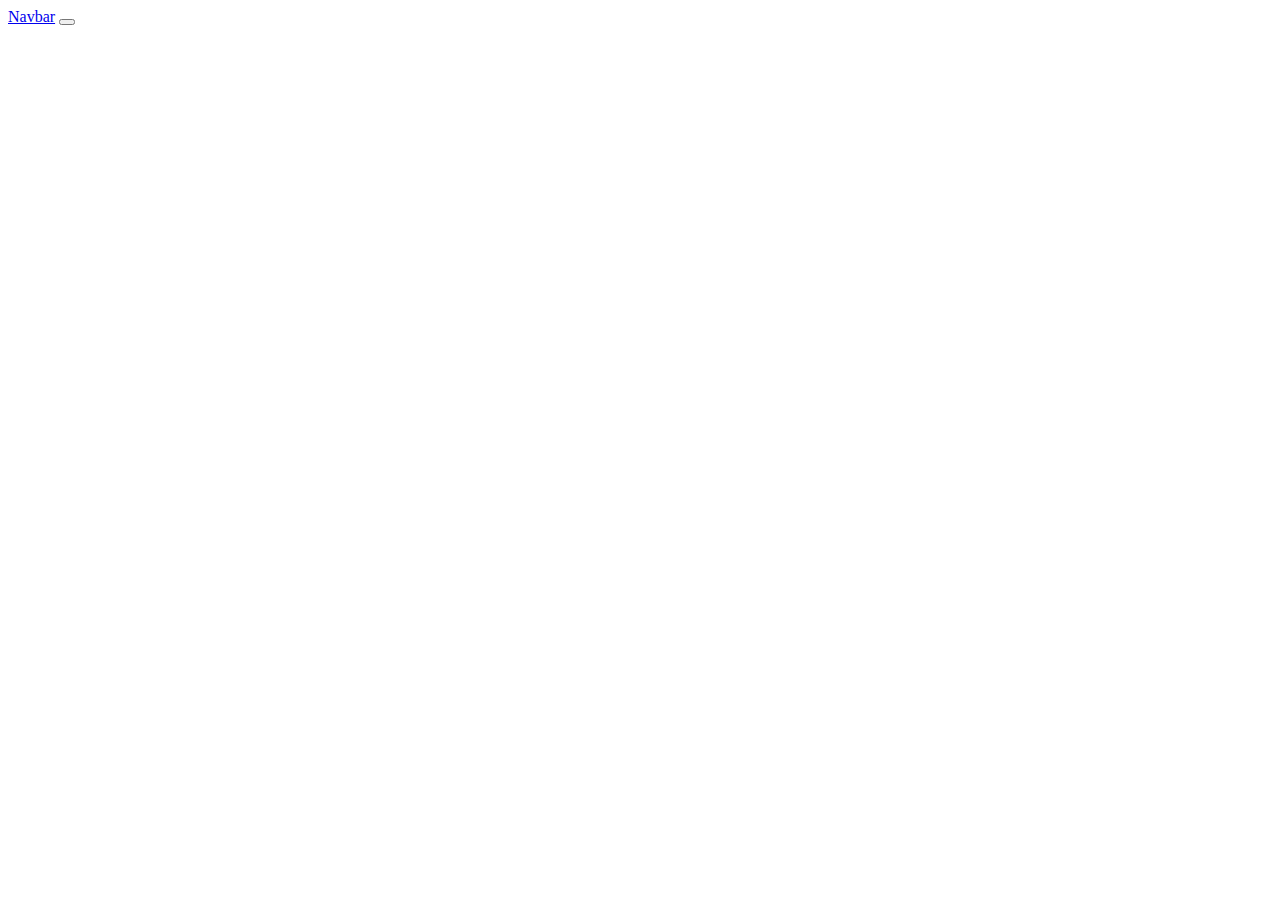
==== index.html @ 63bbac1f "Update index.html" ====
<!DOCTYPE html>
<html>
<head>
	<title>Bem vindo</title>
</head>
<body>
<!--barra de navegação-->
<nav class="navbar navbar-expand-md navbar-dark fixed-top bg-dark">
	<a class="navbar-brand" href="#">Navbar</a>
	<button class="navbar-toggler" type="button" data-toggle="collapse" data-target="#navbarsExampleDefault"aria-controls="navbarsExampleDefault" aria-expanded="false" aria-label="Toggle navigation">
		<span class="navbar-toggler-icon"></span>
	</button>

	<div class="collapse navbar-collapse" id="navabarExampleDefaults"></div>







</nav>
</body>
</html>
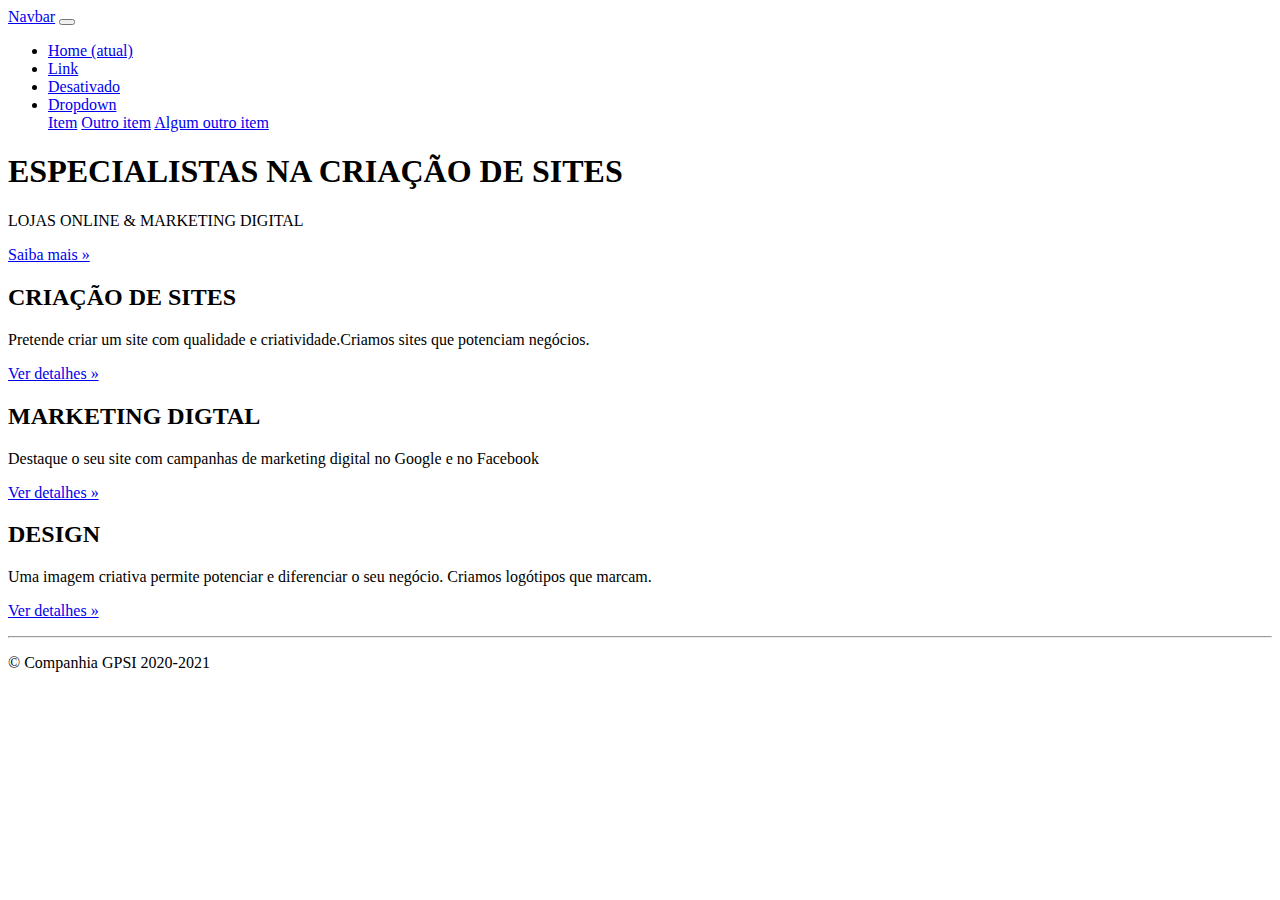
==== commit 4c96f6b2: "Update bootstrap.min.css, esrilos.css, and 4 more files..." ====
--- a/index.html
+++ b/index.html
@@ -1,24 +1,87 @@
 <!DOCTYPE html>
 <html>
 <head>
-	<title>Bem vindo</title>
+<meta charset="utf-8">
+<meta content="width=device-with, initial-scale=-1, shrink-to-fit-no"name=viewport">
+
+<title>Exemplo de Bootstrap</title>
+<link href="css/Bootstrap.min.css"rel="stylesheet">
+
 </head>
 <body>
-<!--barra de navegação-->
 <nav class="navbar navbar-expand-md navbar-dark fixed-top bg-dark">
-	<a class="navbar-brand" href="#">Navbar</a>
-	<button class="navbar-toggler" type="button" data-toggle="collapse" data-target="#navbarsExampleDefault"aria-controls="navbarsExampleDefault" aria-expanded="false" aria-label="Toggle navigation">
-		<span class="navbar-toggler-icon"></span>
-	</button>
-
-	<div class="collapse navbar-collapse" id="navabarExampleDefaults"></div>
+<a class="navbar-brand" href="#">Navbar</a>
+<button class="navbar-toggler" type="button" data-toggle="collapse" data-target="#navbarsExampleDefault" aria-controls="navbarsExampleDefault" aria-expanded="false" aria-label="Toggle navigation">
+<span class="navbar-togger-icon"></span>
+</button>
 
 
+<div class="collapse-navbar-collapse" id="navbarsExampleDefault">
+<ul class="navbar-nav mr-auto">
+<li class="navbar-nav mr-auto">
+<a class="nav-link" href="#">Home <span class="sr-only">(atual)</span></a>
+</li>
+<li class="nav-item">
+<a class="nav-link" href="#">Link</a>
+</li>
+<li class="nav-item">
+<a class="nav-link disable" href="#"> Desativado </a>
+</li>
+<li class="nav-item dropdown">
+<a class="nav-link nav-item-dropdown-toggle" href="http://example.com" id="dropdown01" data-toggle="dropdown" aria-haspopup="true" aria-expanded="false">Dropdown</a>
+<div class="dropdown-menu" aria-labelledby="dropdown01">
+<a class="dropdown-item" href="#">Item</a>
+<a class="dropdown-item" href="#">Outro item</a>
+<a class="dropdown-item" href="#">Algum outro item</a>
+</div>
+</li>
+</ul>
+</div>
+</nav>
 
+<main role="main">
 
+<div class="jumbotron">
+<div class="container">
+<h1 class="display-3">ESPECIALISTAS NA CRIAÇÃO DE SITES</h1>
+<p>LOJAS ONLINE & MARKETING DIGITAL</p>
 
+<p><a class="btn btn-primary btn-lg" href="#" role="button"> Saiba mais &raquo;</a></p>
+</div>
+</div>
 
+<div class="container">
+<div class="row">
+<div class="col-md-4">
+<h2> CRIAÇÃO DE SITES </h2>
+<p>Pretende criar um site com qualidade e criatividade.Criamos sites que potenciam negócios.</p>
+<p><a class="btn btn-secondary" href="#" role="button">Ver detalhes &raquo;</a></p>
 
-</nav>
+</div>
+<div class="col-md-4">
+<h2> MARKETING DIGTAL </h2>
+<p>Destaque o seu site com campanhas de marketing digital no Google e no Facebook</p>
+<p><a class="btn btn-secondary" href="#" role="button">Ver detalhes &raquo;</a></p>
+</div>
+<div class="col-md-4">
+<h2>DESIGN</h2>
+              <p>Uma imagem criativa permite potenciar e diferenciar o seu negócio. Criamos logótipos que marcam.</p>
+              <p> <a class="btn btn-secondary" href="#" role="button">Ver detalhes &raquo;</a></p>
+          </div>
+      </div>
+
+      <hr>
+</div>
+
+</main>
+
+<footer class="container">
+<p>&copy; Companhia GPSI 2020-2021</p>
+</footer>
+<script src="js/jquery-3.5.1.min.js" type="text/javascript"></script>
+<script src="js/bootstrap.min.js" type="text/javascript"></script>
+</div>
+</div>
+</div>
 </body>
-</html>+</html>
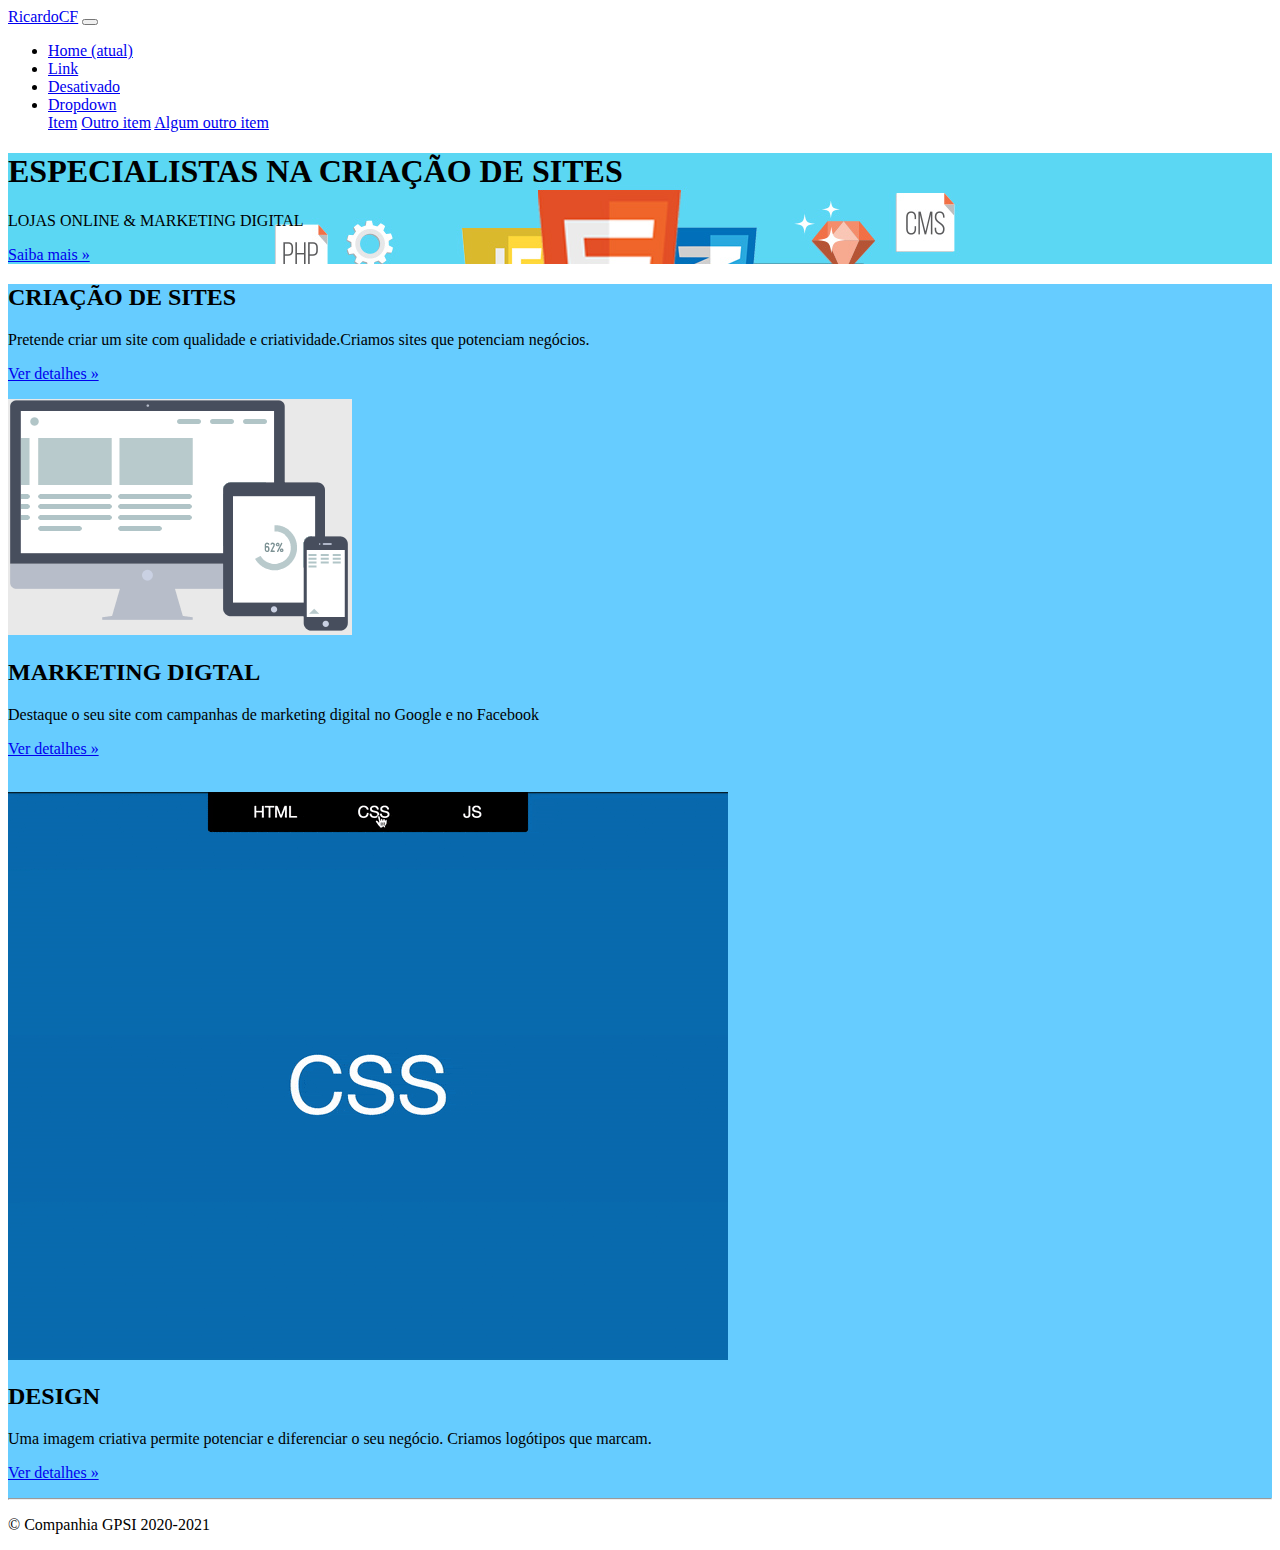
==== commit 90823cd9: "Update criacao.html, fundo2.png, and 8 more files..." ====
--- a/index.html
+++ b/index.html
@@ -10,7 +10,7 @@
 </head>
 <body>
 <nav class="navbar navbar-expand-md navbar-dark fixed-top bg-dark">
-<a class="navbar-brand" href="#">Navbar</a>
+<a class="navbar-brand" href="#">RicardoCF</a>
 <button class="navbar-toggler" type="button" data-toggle="collapse" data-target="#navbarsExampleDefault" aria-controls="navbarsExampleDefault" aria-expanded="false" aria-label="Toggle navigation">
 <span class="navbar-togger-icon"></span>
 </button>
@@ -19,10 +19,10 @@
 <div class="collapse-navbar-collapse" id="navbarsExampleDefault">
 <ul class="navbar-nav mr-auto">
 <li class="navbar-nav mr-auto">
-<a class="nav-link" href="#">Home <span class="sr-only">(atual)</span></a>
+<a class="nav-link" href="criacao.html">Home <span class="sr-only">(atual)</span></a>
 </li>
 <li class="nav-item">
-<a class="nav-link" href="#">Link</a>
+<a class="nav-link" href="link.html">Link</a>
 </li>
 <li class="nav-item">
 <a class="nav-link disable" href="#"> Desativado </a>
@@ -41,27 +41,31 @@
 
 <main role="main">
 
-<div class="jumbotron">
+<div style="background-image:  url('fundo2.png');" class="jumbotron">
 <div class="container">
-<h1 class="display-3">ESPECIALISTAS NA CRIAÇÃO DE SITES</h1>
+<h1  class="display-3">ESPECIALISTAS NA CRIAÇÃO DE SITES</h1>
 <p>LOJAS ONLINE & MARKETING DIGITAL</p>
 
-<p><a class="btn btn-primary btn-lg" href="#" role="button"> Saiba mais &raquo;</a></p>
+<p><a class="btn btn-primary btn-lg"  href="#" role="button"> Saiba mais &raquo;</a></p>
 </div>
 </div>
 
-<div class="container">
+<div style="background-color: #66ccff " class="container">
 <div class="row">
 <div class="col-md-4">
 <h2> CRIAÇÃO DE SITES </h2>
 <p>Pretende criar um site com qualidade e criatividade.Criamos sites que potenciam negócios.</p>
-<p><a class="btn btn-secondary" href="#" role="button">Ver detalhes &raquo;</a></p>
+<p><a class="btn btn-secondary" href="criacao.html" role="button">Ver detalhes &raquo;</a></p>
+ <div><img src="gif.gif"></div>
+
 
 </div>
 <div class="col-md-4">
 <h2> MARKETING DIGTAL </h2>
 <p>Destaque o seu site com campanhas de marketing digital no Google e no Facebook</p>
 <p><a class="btn btn-secondary" href="#" role="button">Ver detalhes &raquo;</a></p>
+<br>
+<div><img src="gif1.gif"></div>
 </div>
 <div class="col-md-4">
 <h2>DESIGN</h2>
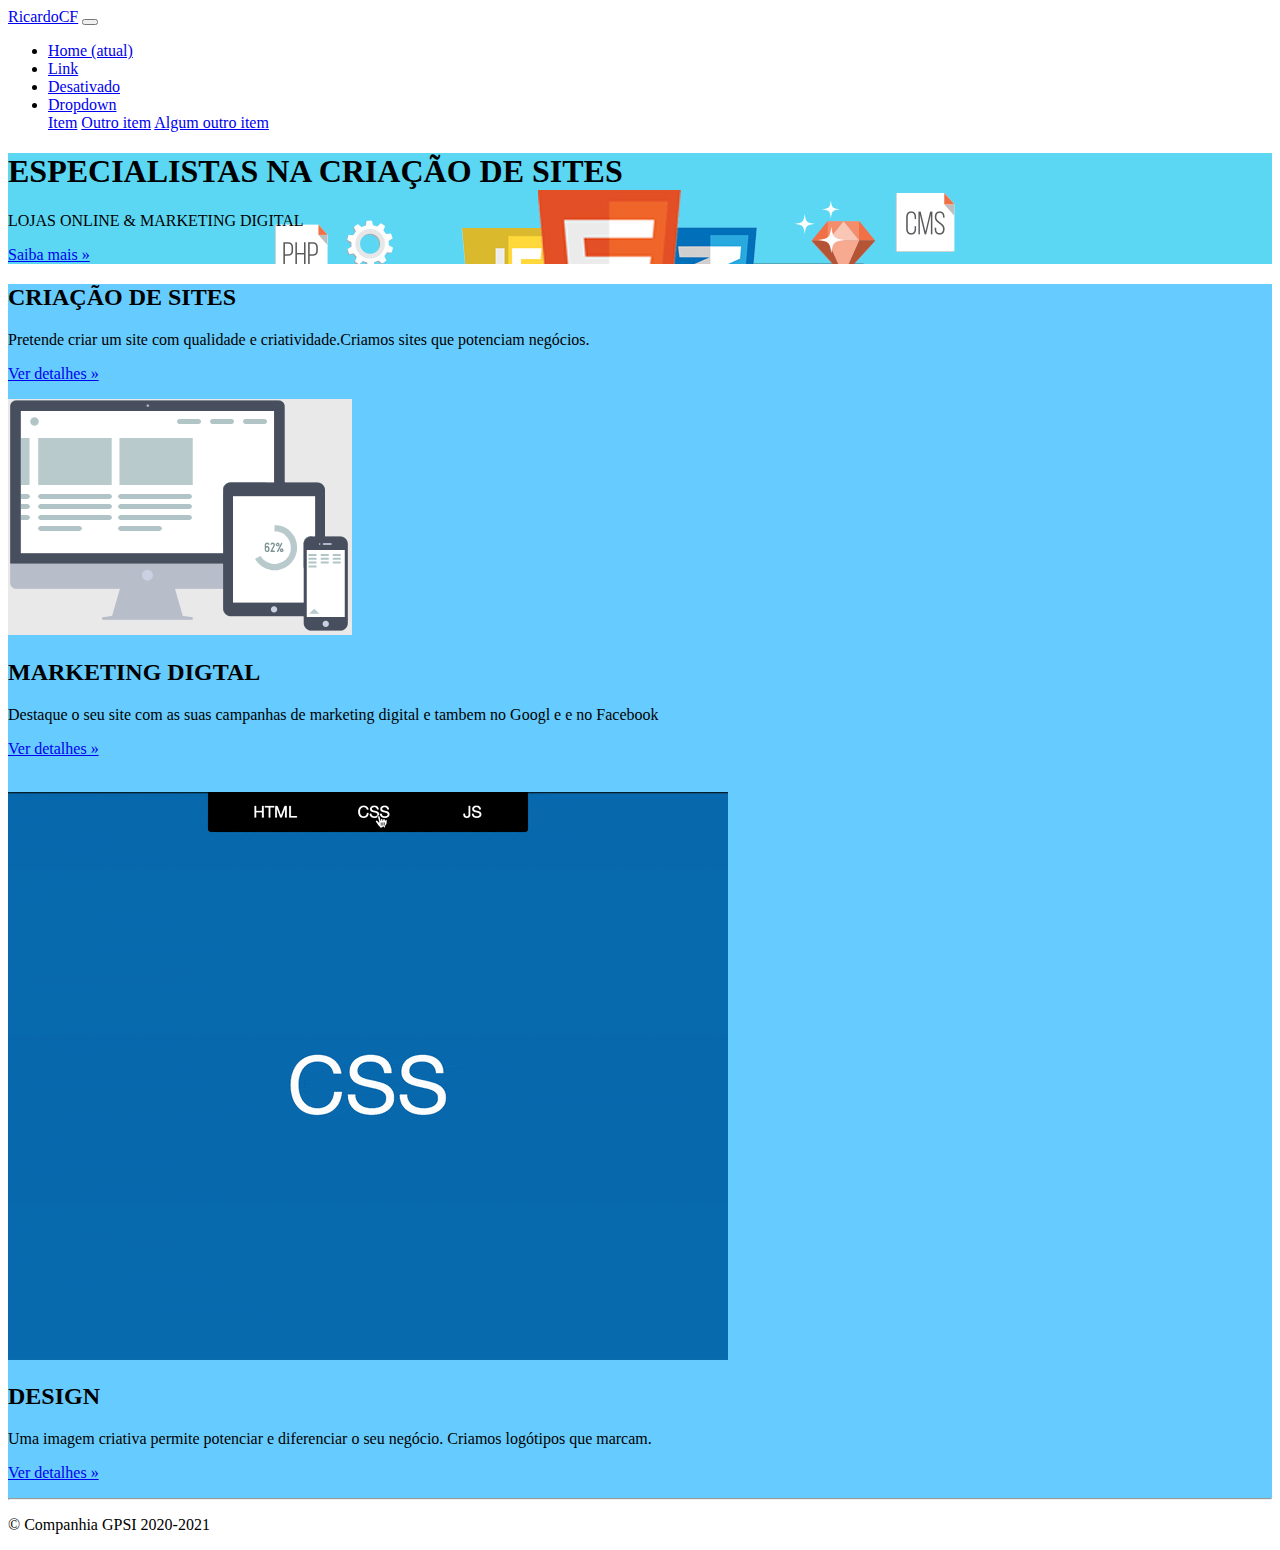
==== commit e810d7be: "Update criacao.html, gif4.gif, and 4 more files..." ====
--- a/index.html
+++ b/index.html
@@ -62,7 +62,7 @@
 </div>
 <div class="col-md-4">
 <h2> MARKETING DIGTAL </h2>
-<p>Destaque o seu site com campanhas de marketing digital no Google e no Facebook</p>
+<p>Destaque o seu site com as suas campanhas de marketing digital e tambem no Googl	e e no Facebook</p>
 <p><a class="btn btn-secondary" href="#" role="button">Ver detalhes &raquo;</a></p>
 <br>
 <div><img src="gif1.gif"></div>
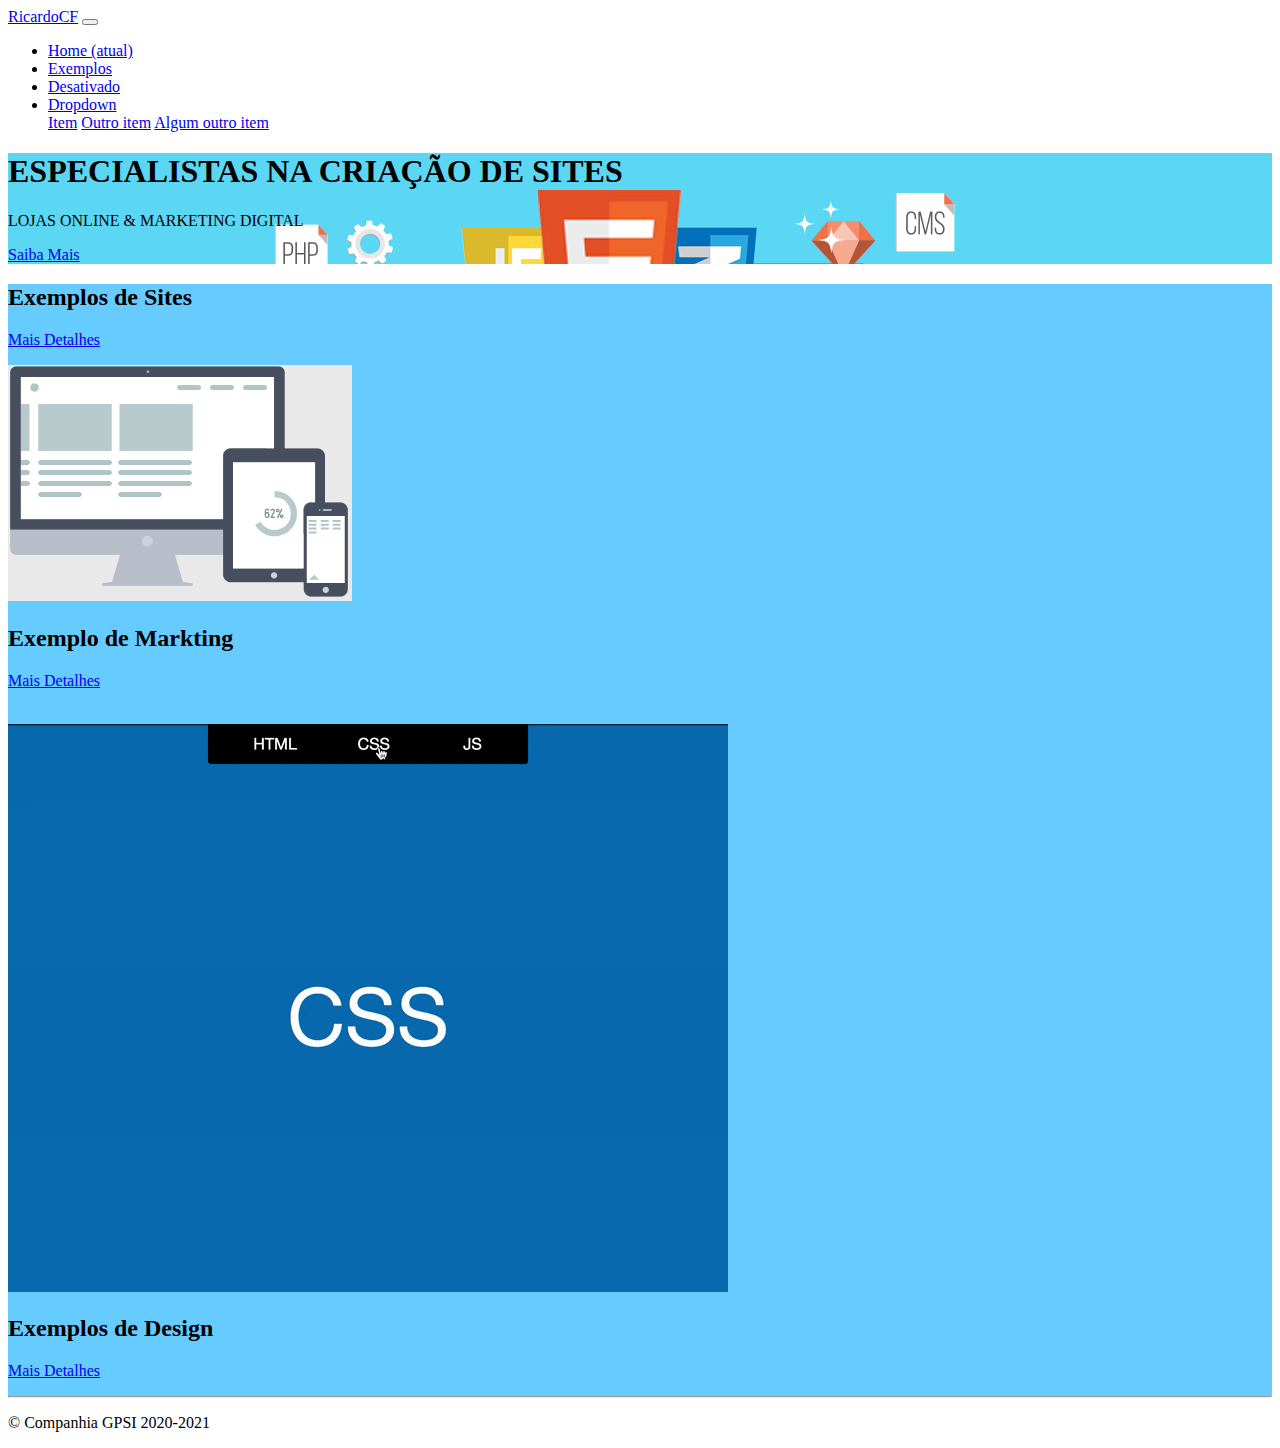
==== commit 31fb4b6f: "Update criacao.html, desativado.html.html, and 4 more files..." ====
--- a/index.html
+++ b/index.html
@@ -22,10 +22,10 @@
 <a class="nav-link" href="criacao.html">Home <span class="sr-only">(atual)</span></a>
 </li>
 <li class="nav-item">
-<a class="nav-link" href="link.html">Link</a>
+<a class="nav-link" href="link.html">Exemplos</a>
 </li>
 <li class="nav-item">
-<a class="nav-link disable" href="#"> Desativado </a>
+<a class="nav-link disable" href="site1.html"> Desativado </a>
 </li>
 <li class="nav-item dropdown">
 <a class="nav-link nav-item-dropdown-toggle" href="http://example.com" id="dropdown01" data-toggle="dropdown" aria-haspopup="true" aria-expanded="false">Dropdown</a>
@@ -46,31 +46,33 @@
 <h1  class="display-3">ESPECIALISTAS NA CRIAÇÃO DE SITES</h1>
 <p>LOJAS ONLINE & MARKETING DIGITAL</p>
 
-<p><a class="btn btn-primary btn-lg"  href="#" role="button"> Saiba mais &raquo;</a></p>
+<p><a href="https://www.google.pt/?hl=pt-PT" role="button" class="btn btn-primary" target="_blank">Saiba Mais</a></p>
+
 </div>
 </div>
 
 <div style="background-color: #66ccff " class="container">
 <div class="row">
 <div class="col-md-4">
-<h2> CRIAÇÃO DE SITES </h2>
-<p>Pretende criar um site com qualidade e criatividade.Criamos sites que potenciam negócios.</p>
-<p><a class="btn btn-secondary" href="criacao.html" role="button">Ver detalhes &raquo;</a></p>
+<h2> Exemplos de Sites </h2>
+<p></p>
+<p><a href="https://www.google.pt/?hl=pt-PT" role="button" class="btn btn-primary" target="_blank">Mais Detalhes</a></p>
+ 	
  <div><img src="gif.gif"></div>
 
 
 </div>
 <div class="col-md-4">
-<h2> MARKETING DIGTAL </h2>
-<p>Destaque o seu site com as suas campanhas de marketing digital e tambem no Googl	e e no Facebook</p>
-<p><a class="btn btn-secondary" href="#" role="button">Ver detalhes &raquo;</a></p>
+<h2> Exemplo de Markting  </h2>
+<p></p>
+<p><a href="https://www.google.pt/?hl=pt-PT" role="button" class="btn btn-primary" target="_blank">Mais Detalhes</a></p>
 <br>
 <div><img src="gif1.gif"></div>
 </div>
 <div class="col-md-4">
-<h2>DESIGN</h2>
-              <p>Uma imagem criativa permite potenciar e diferenciar o seu negócio. Criamos logótipos que marcam.</p>
-              <p> <a class="btn btn-secondary" href="#" role="button">Ver detalhes &raquo;</a></p>
+<h2>Exemplos de Design</h2>
+              <p><p>
+             <p><a href="https://www.google.pt/?hl=pt-PT" role="button" class="btn btn-primary" target="_blank">Mais Detalhes</a></p> 
           </div>
       </div>
 
